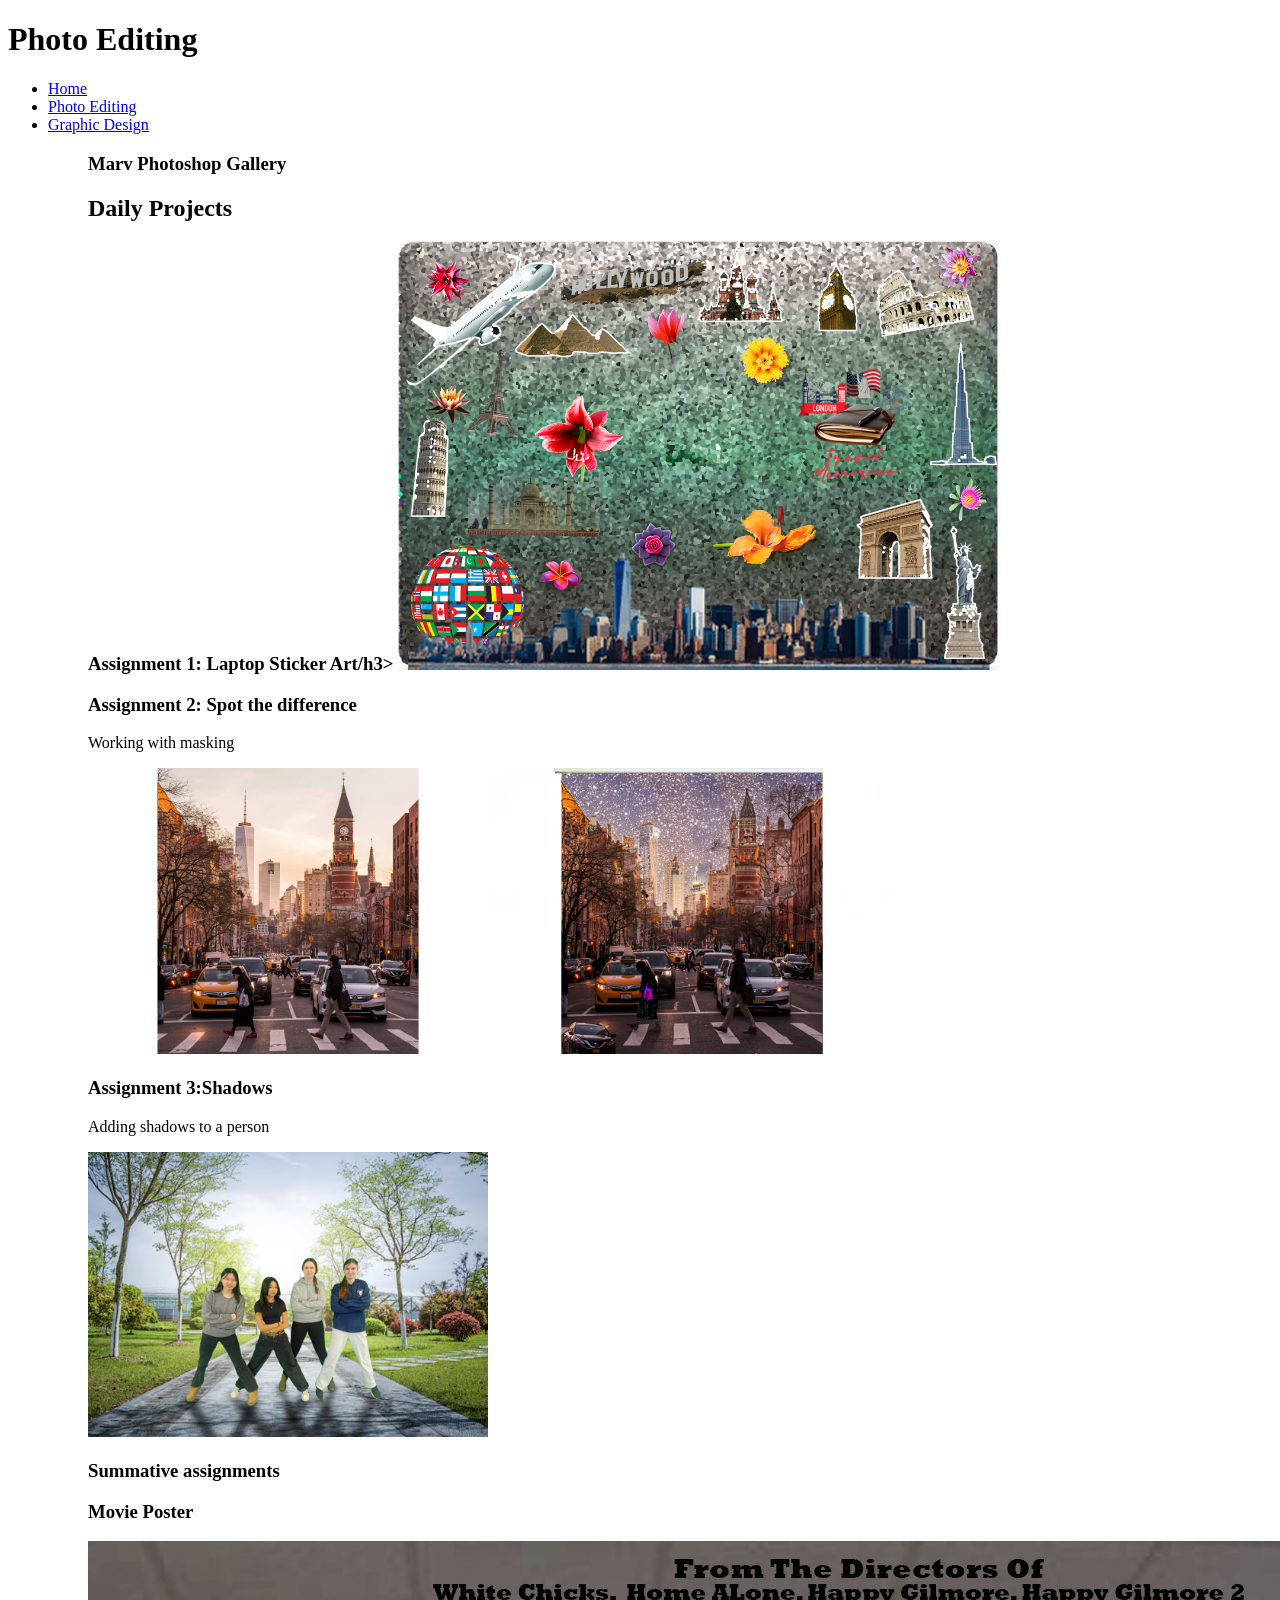
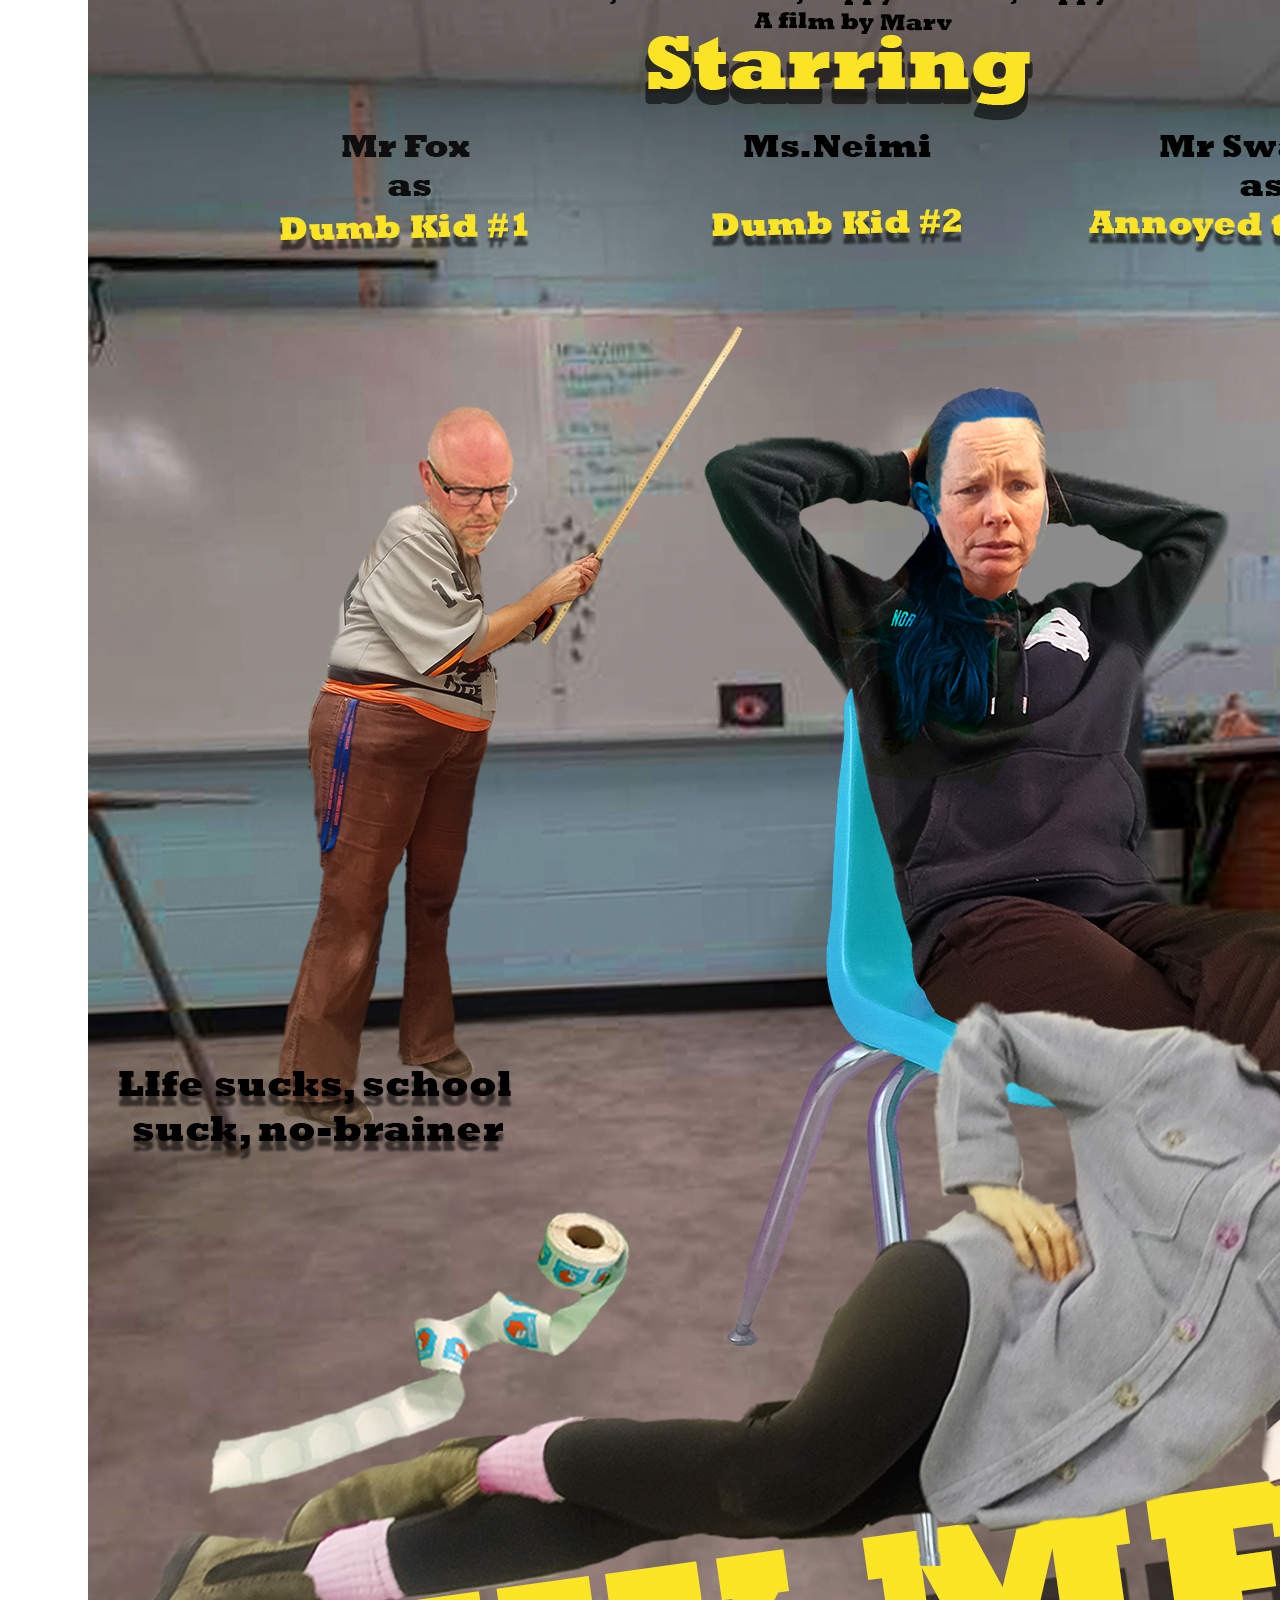
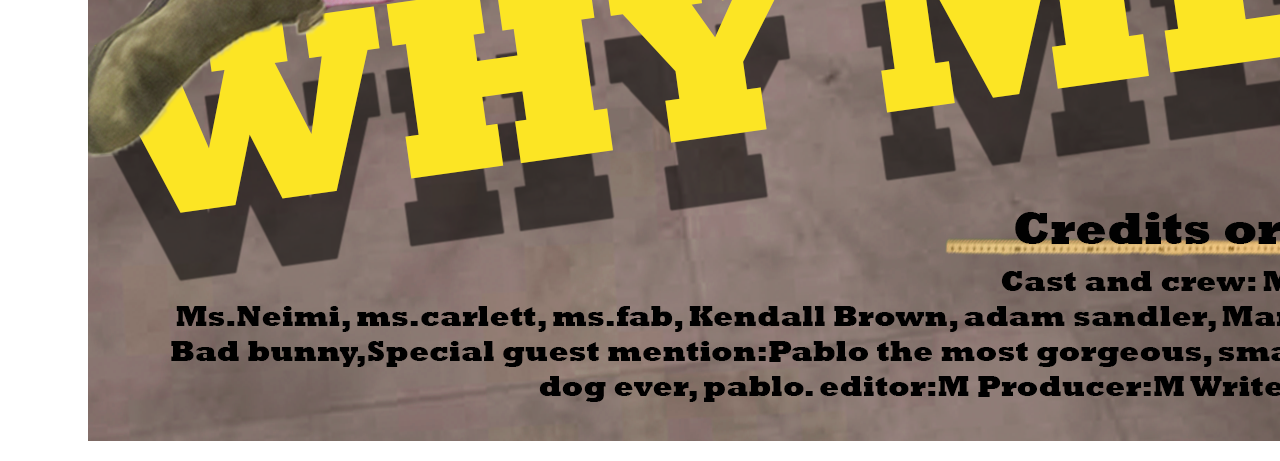
==== photoediting.html @ e3e8ac78 "Create photoediting.html" ====
<!DOCTYPE html>
<html lang="en">

<head>
    <title>IDC2O - First Webpage</title>
    <link rel="stylesheet" href="style.css">
   
    <link rel="preconnect" href="https://fonts.googleapis.com">
    <link rel="preconnect" href="https://fonts.gstatic.com" crossorigin>
    <link
        href="https://fonts.googleapis.com/css2?family=Betania+Patmos&family=Betania+Patmos+In&family=Sofadi+One&family=Yarndings+12+Charted&display=swap"
        rel="stylesheet">
</head>

<body>
     <header>
        <h1>Photo Editing</h1>
     </header>

     <nav> 
       <ul> 
            <li><a href="index.html">Home</a></li>
            <li><a href="photoediting.html">Photo Editing</a></li>
            <li><a href="graphicdesign.html">Graphic Design</a></li>
        <ul>
     <nav>

        <main>
    <h1>Marv Photoshop Gallery</h1> 

    <h2>Daily Projects</h2>

    <h3> Assignment 1: Laptop Sticker Art/h3>
    <img src="Photos/ComputerPhotoShopWork.png" alt="Dell" width="600px">
 
    <h3>Assignment 2: Spot the difference</h3>
    <p>Working with masking</p>
    <img src="Photos/SpotTheDifferenceBefore.png" alt="Before" width="400px">
    <img src="Photos/SpotTheDifferenceAfter.png" alt="After" width="400px">

    <h3>Assignment 3:Shadows</h3>
 <p>Adding shadows to a person</p>
 <img src="Photos/Shadow acitivity.png" width=400px>

<h1> Summative assignments</h1>
<h3>Movie Poster</h3>
<img src="Photos/Movie Poster COMPLETE.png" alt="BestMovieEver">  
    </main>
</body>
</html>
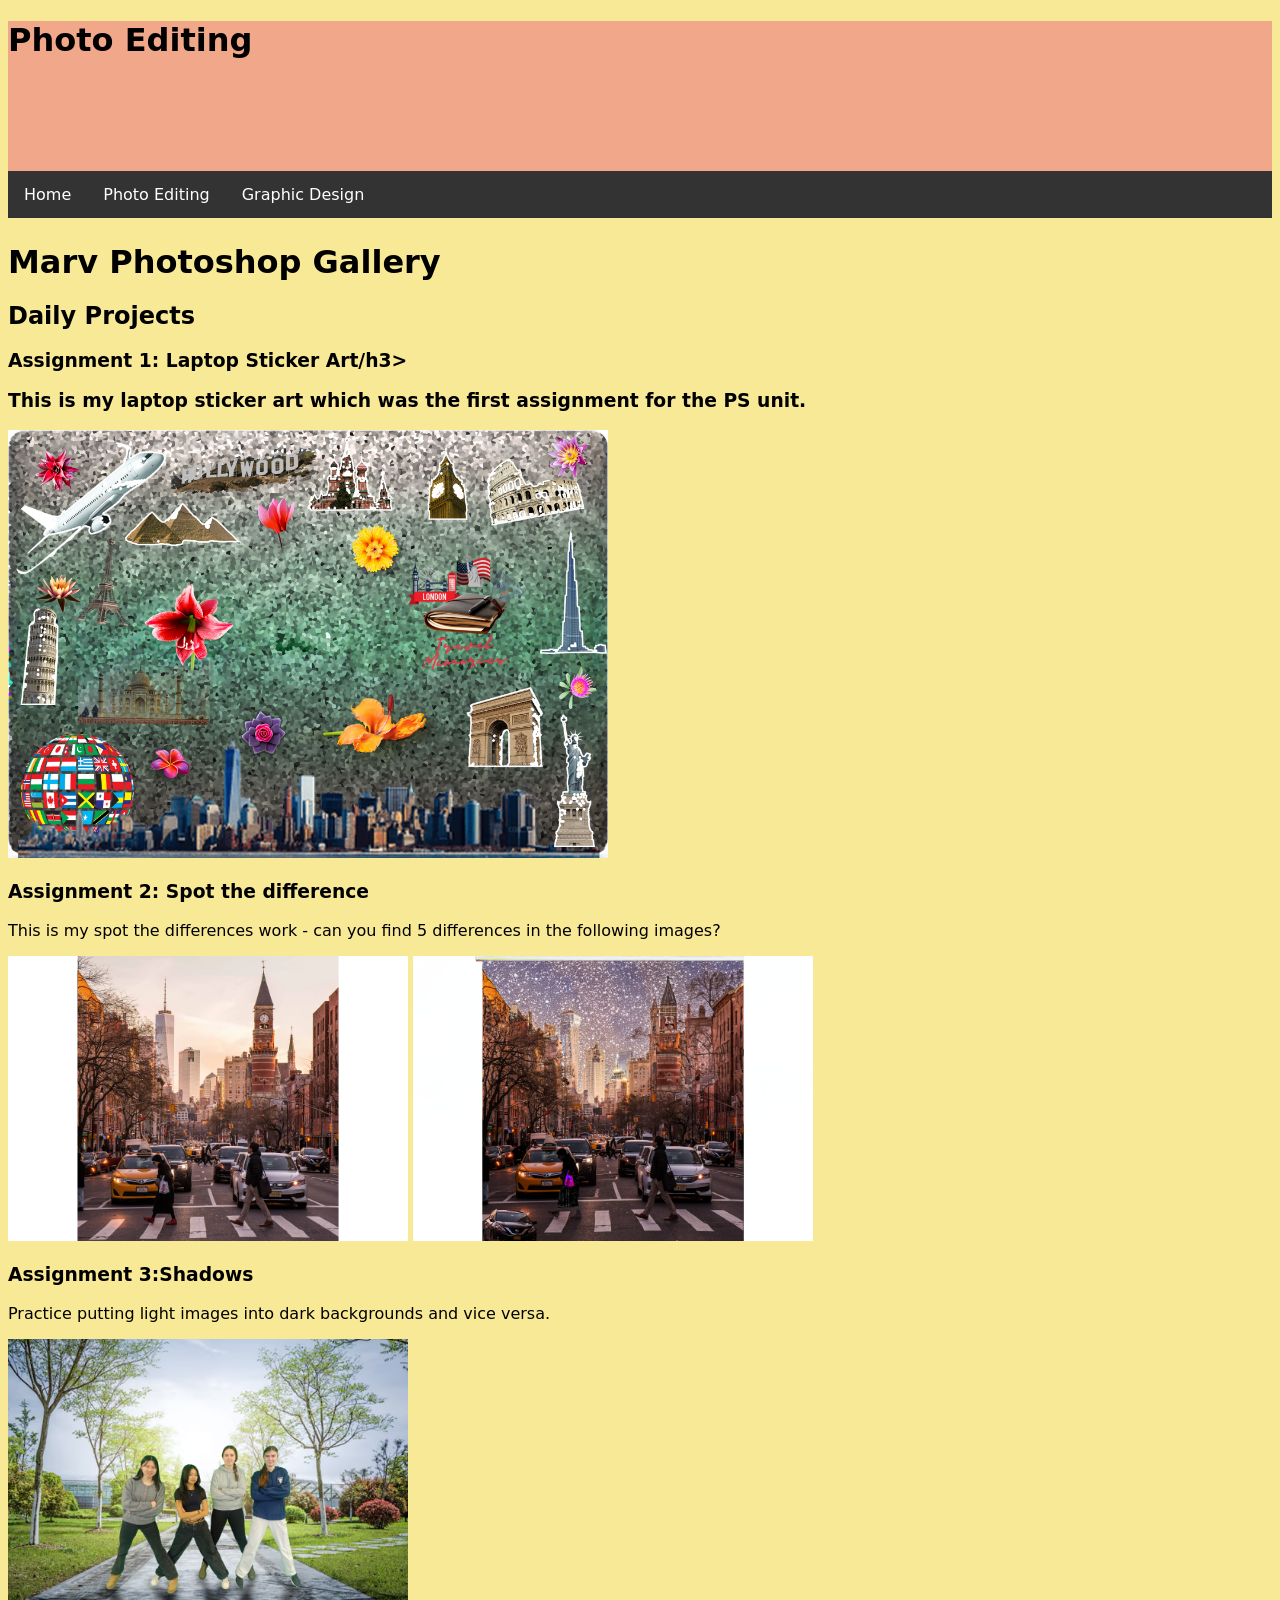
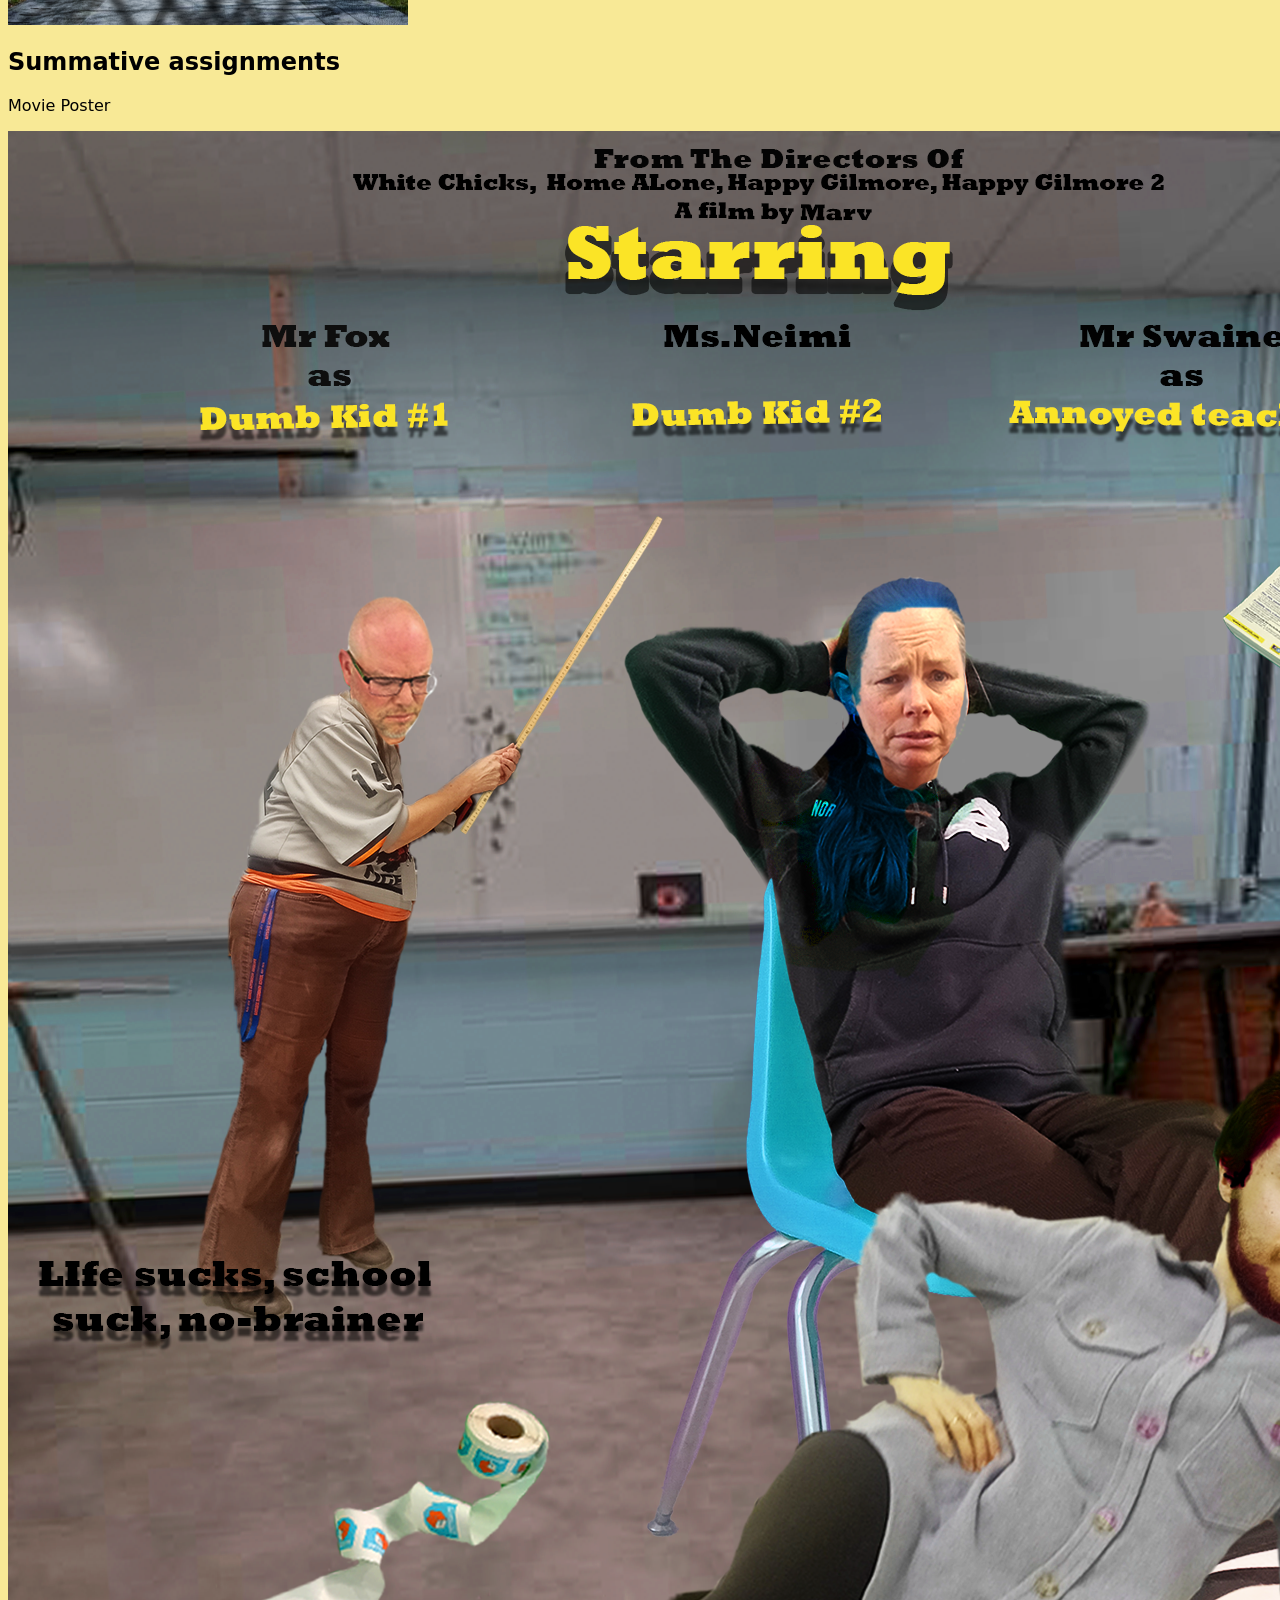
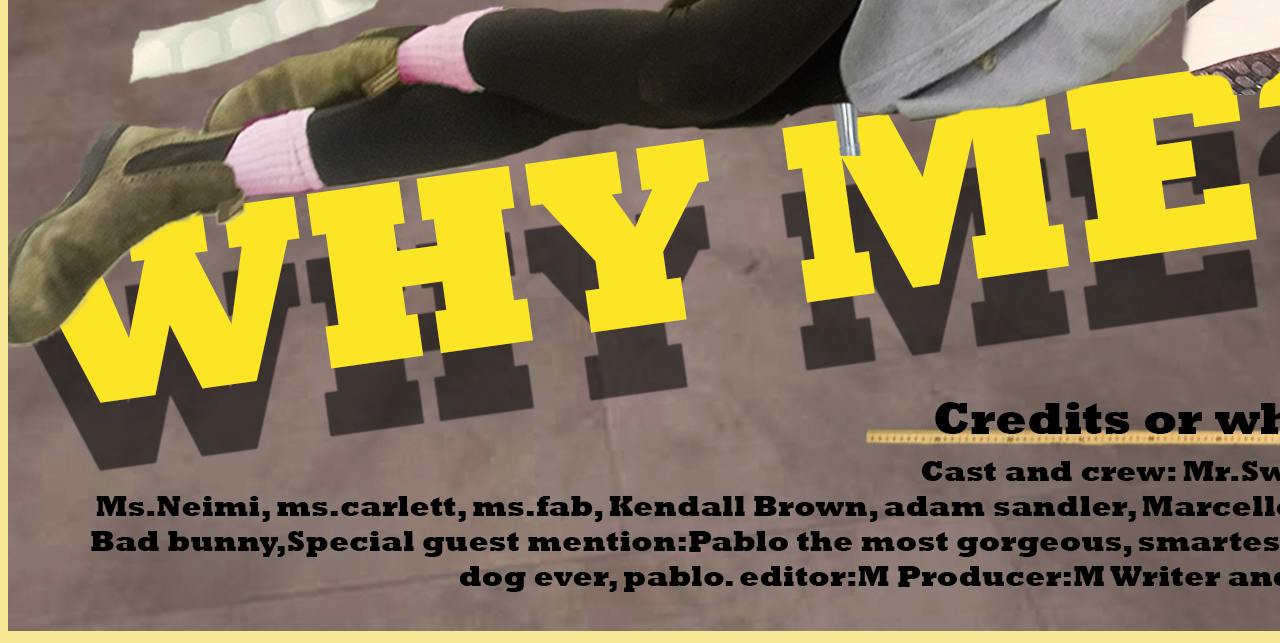
==== commit 8c8308b0: "Update photoediting.html" ====
--- a/photoediting.html
+++ b/photoediting.html
@@ -22,8 +22,8 @@
             <li><a href="index.html">Home</a></li>
             <li><a href="photoediting.html">Photo Editing</a></li>
             <li><a href="graphicdesign.html">Graphic Design</a></li>
-        <ul>
-     <nav>
+        </ul>
+     </nav>
 
         <main>
     <h1>Marv Photoshop Gallery</h1> 
@@ -31,20 +31,22 @@
     <h2>Daily Projects</h2>
 
     <h3> Assignment 1: Laptop Sticker Art/h3>
+    <p>This is my laptop sticker art which was the first assignment for the PS unit.</p>
     <img src="Photos/ComputerPhotoShopWork.png" alt="Dell" width="600px">
  
     <h3>Assignment 2: Spot the difference</h3>
-    <p>Working with masking</p>
+    <p>This is my spot the differences work - can you find 5 differences in the following images?</p>
     <img src="Photos/SpotTheDifferenceBefore.png" alt="Before" width="400px">
     <img src="Photos/SpotTheDifferenceAfter.png" alt="After" width="400px">
 
     <h3>Assignment 3:Shadows</h3>
- <p>Adding shadows to a person</p>
- <img src="Photos/Shadow acitivity.png" width=400px>
+     <p>Practice putting light images into dark backgrounds and vice versa.</p>
+     <img src="Photos/Shadow acitivity.png" width=400px>
 
-<h1> Summative assignments</h1>
-<h3>Movie Poster</h3>
-<img src="Photos/Movie Poster COMPLETE.png" alt="BestMovieEver">  
+    <h2> Summative assignments</h2>
+    <p>Movie Poster</p>
+    <img src="Photos/Movie Poster COMPLETE.png" alt="BestMovieEver">  
     </main>
 </body>
+    
 </html>
--- a/style.css
+++ b/style.css
@@ -0,0 +1,39 @@
+body {
+    background-color: rgb(248, 233, 150);
+    font-family: "Sofadi One", system-ui;
+    font-weight: 400;
+    font-style: normal;
+}
+
+header {
+    height: 150px;
+    background-color: rgb(241, 167, 138);
+}
+
+nav {
+    height: 50px;
+}
+
+ul {
+  list-style-type: none;
+  margin: 0;
+  padding: 0;
+  overflow: hidden;
+  background-color: #333333;
+}
+
+ul li {
+  float: left;
+}
+
+ul li a {
+  display: block;
+  color: white;
+  text-align: center;
+  padding: 14px 16px;
+  text-decoration: none;
+}
+
+ul li a:hover {
+  background-color: #111111;
+}
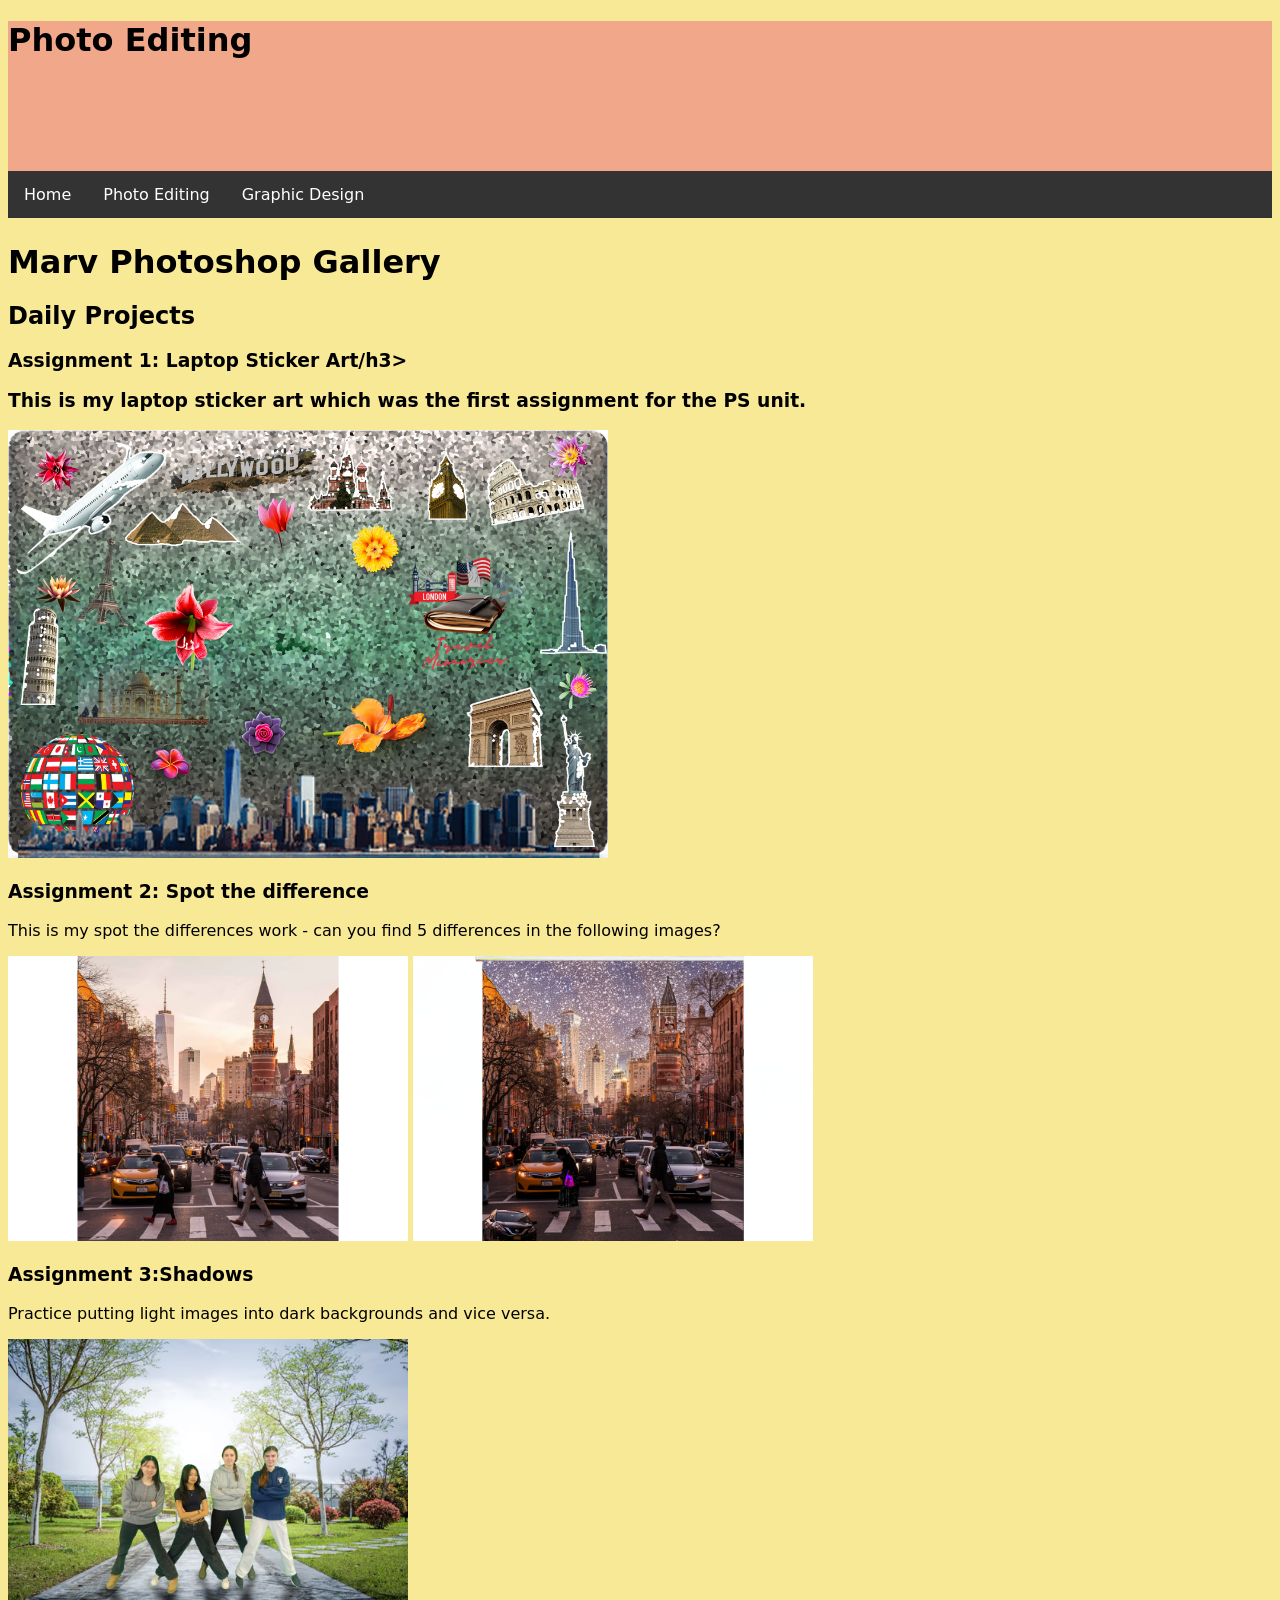
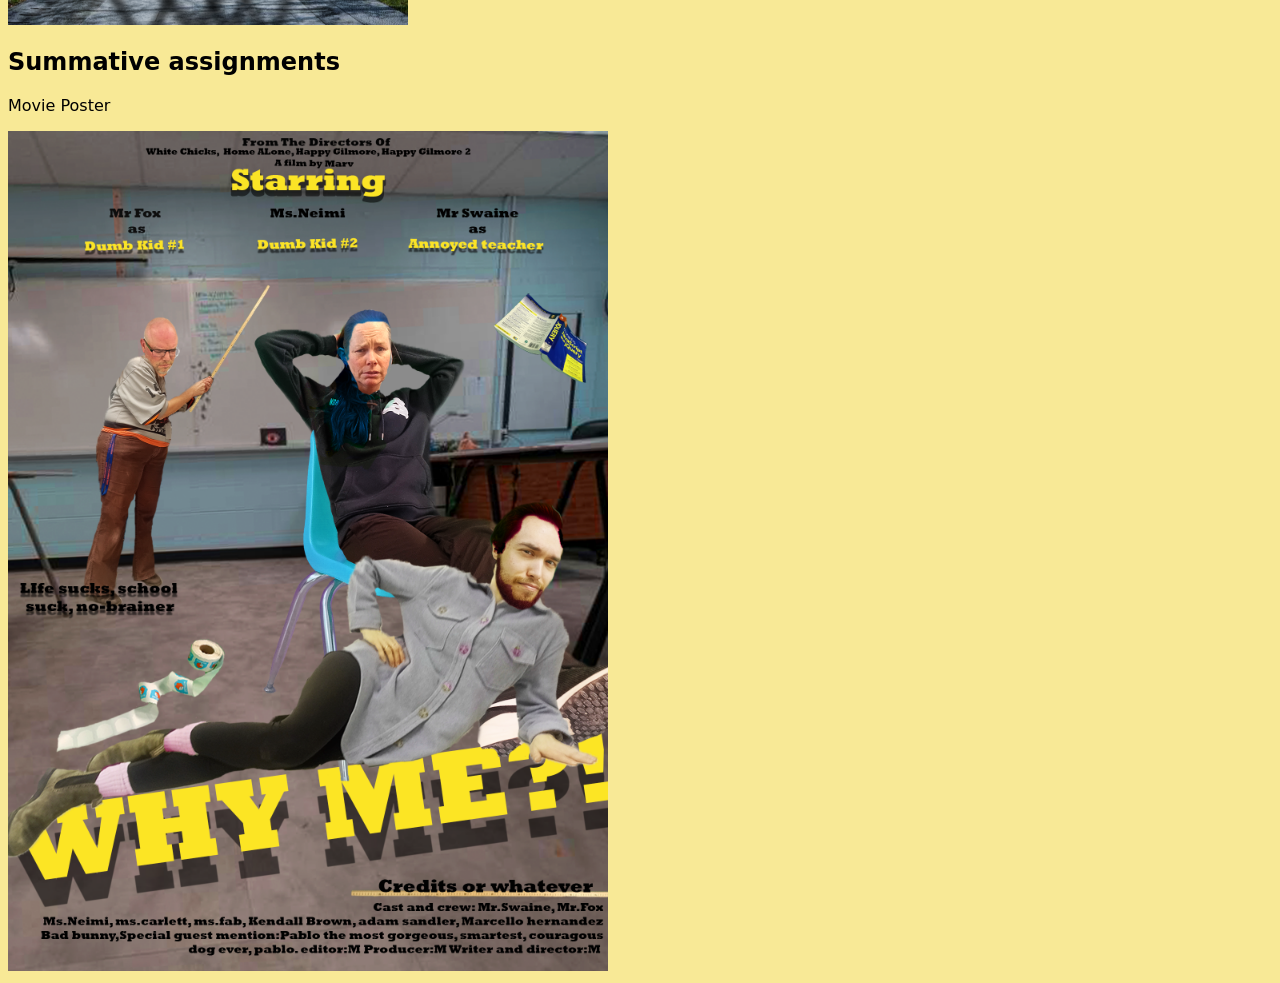
==== commit 379944d1: "Update photoediting.html" ====
--- a/photoediting.html
+++ b/photoediting.html
@@ -25,27 +25,27 @@
         </ul>
      </nav>
 
-        <main>
-    <h1>Marv Photoshop Gallery</h1> 
+ <main>
+        <h1>Marv Photoshop Gallery</h1> 
 
-    <h2>Daily Projects</h2>
+        <h2>Daily Projects</h2>
 
-    <h3> Assignment 1: Laptop Sticker Art/h3>
-    <p>This is my laptop sticker art which was the first assignment for the PS unit.</p>
-    <img src="Photos/ComputerPhotoShopWork.png" alt="Dell" width="600px">
+        <h3> Assignment 1: Laptop Sticker Art/h3>
+        <p>This is my laptop sticker art which was the first assignment for the PS unit.</p>
+        <img src="Photos/ComputerPhotoShopWork.png" alt="Dell" width="600px">
  
-    <h3>Assignment 2: Spot the difference</h3>
-    <p>This is my spot the differences work - can you find 5 differences in the following images?</p>
-    <img src="Photos/SpotTheDifferenceBefore.png" alt="Before" width="400px">
-    <img src="Photos/SpotTheDifferenceAfter.png" alt="After" width="400px">
+        <h3>Assignment 2: Spot the difference</h3>
+        <p>This is my spot the differences work - can you find 5 differences in the following images?</p>
+        <img src="Photos/SpotTheDifferenceBefore.png" alt="Before" width="400px">
+        <img src="Photos/SpotTheDifferenceAfter.png" alt="After" width="400px">
 
-    <h3>Assignment 3:Shadows</h3>
-     <p>Practice putting light images into dark backgrounds and vice versa.</p>
-     <img src="Photos/Shadow acitivity.png" width=400px>
+        <h3>Assignment 3:Shadows</h3>
+        <p>Practice putting light images into dark backgrounds and vice versa.</p>
+        <img src="Photos/Shadow acitivity.png" width=400px>
 
-    <h2> Summative assignments</h2>
-    <p>Movie Poster</p>
-    <img src="Photos/Movie Poster COMPLETE.png" alt="BestMovieEver">  
+        <h2> Summative assignments</h2>
+        <p>Movie Poster</p>
+        <img src="Photos/Movie Poster COMPLETE.png" alt="BestMovieEver" width="600px">  
     </main>
 </body>
     
